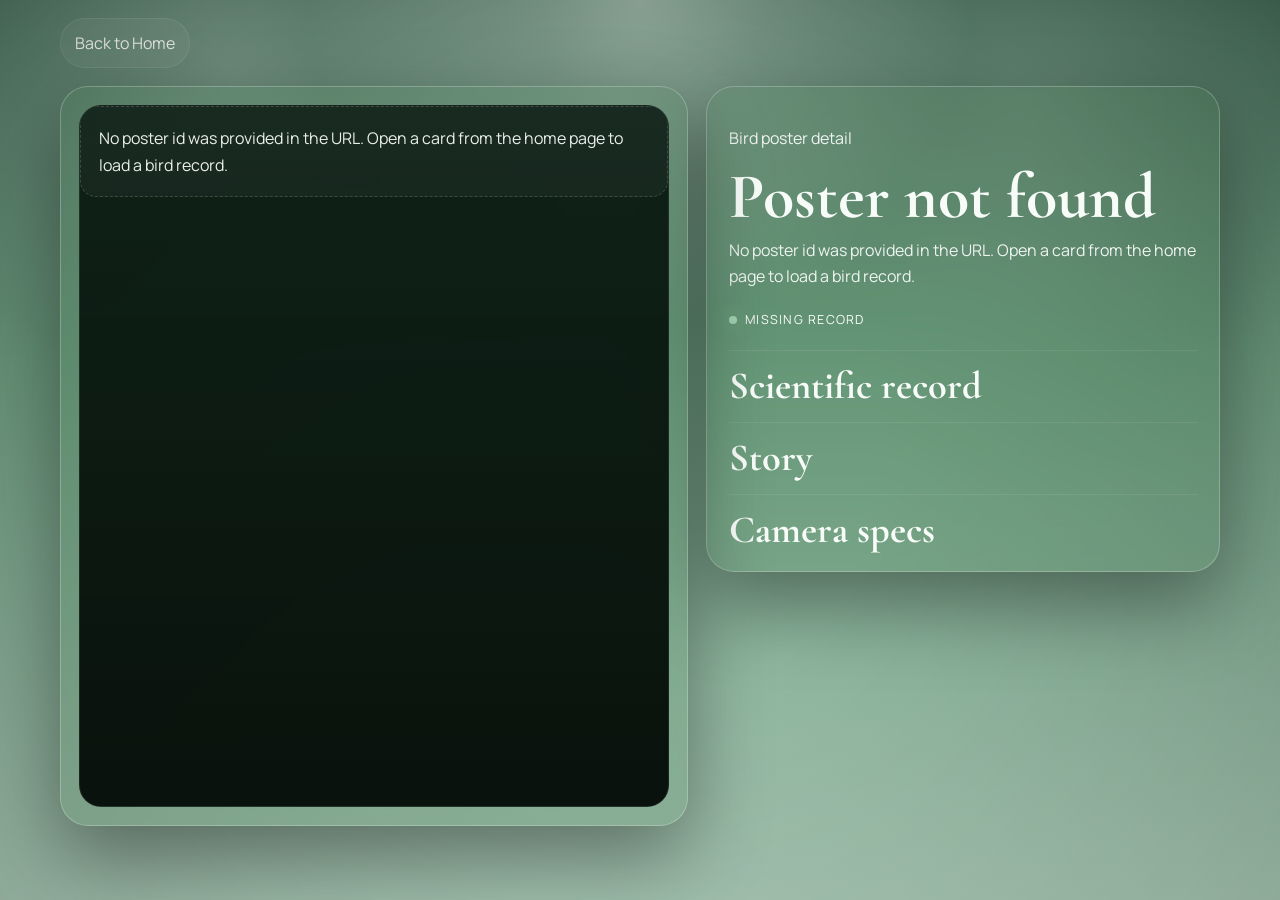
==== poster.html @ 1c606f2d "Update progress" ====
<!DOCTYPE html>
<html lang="en">
<head>
  <meta charset="UTF-8">
  <meta name="viewport" content="width=device-width, initial-scale=1.0">
  <meta name="color-scheme" content="dark">
  <meta name="description" content="Unified bird poster detail page with embedded preview, scientific information, and camera specifications.">
  <title>Kbird Poster Detail</title>
  <link rel="stylesheet" href="style.css">
</head>
<body>
  <div class="poster-page">
    <div class="poster-topbar">
      <a class="back-link" href="index.html">Back to Home</a>
    </div>

    <div class="poster-layout">
      <main class="poster-main" aria-live="polite">
        <section class="poster-cover">
          <div class="poster-preview" id="poster-preview" aria-label="Poster preview"></div>
        </section>
      </main>

      <aside class="detail-aside">
        <p class="eyebrow poster-breadcrumb">Bird poster detail</p>
        <h1 class="poster-title" id="poster-title">Loading title</h1>
        <p class="poster-lead" id="poster-lead">Loading the poster metadata and preview.</p>

        <div class="detail-block">
          <span class="poster-status" id="poster-status">Loading record</span>
          <p class="detail-credits" id="poster-credits"></p>
        </div>

        <div class="detail-block">
          <h2>Scientific record</h2>
          <div class="spec-grid" id="scientific-info"></div>
        </div>

        <div class="detail-block">
          <h2>Story</h2>
          <div class="poster-story" id="poster-story"></div>
        </div>

        <div class="detail-block">
          <h2>Camera specs</h2>
          <div class="spec-grid" id="camera-specs"></div>
        </div>
      </aside>
    </div>
  </div>

  <script src="data/posters.js" defer></script>
  <script src="poster.js" defer></script>
</body>
</html>
---- style.css ----
@import url('https://fonts.googleapis.com/css2?family=Cormorant+Garamond:wght@600;700&family=Manrope:wght@400;500;600;700&display=swap');

:root {
  color-scheme: dark;
  --bg-0: #466c58;
  --bg-1: #6f9f82;
  --bg-2: #a8c8b4;
  --glass: rgba(60, 118, 72, 0.18);
  --glass-border: rgba(255, 255, 255, 0.24);
  --text: #f8fcf8;
  --muted: rgba(246, 250, 247, 0.95);
  --accent: #bcdfc5;
  --shadow: 0 30px 80px rgba(0, 0, 0, 0.4);
  --radius-xl: 28px;
  --radius-lg: 22px;
  --radius-md: 16px;
}

* {
  box-sizing: border-box;
}

html {
  scroll-behavior: smooth;
}

body {
  margin: 0;
  min-height: 100vh;
  color: var(--text);
  font-family: 'Manrope', system-ui, sans-serif;
  line-height: 1.65;
  background:
    radial-gradient(circle at top, rgba(236, 245, 239, 0.44), transparent 30%),
    radial-gradient(circle at 18% 8%, rgba(226, 239, 231, 0.28), transparent 24%),
    radial-gradient(circle at 80% 12%, rgba(211, 230, 217, 0.2), transparent 21%),
    linear-gradient(180deg, var(--bg-0), var(--bg-1) 40%, var(--bg-2) 100%);
  overflow-x: hidden;
}

body::before {
  content: '';
  position: fixed;
  inset: 0;
  pointer-events: none;
  background: radial-gradient(circle at center, transparent 32%, rgba(0, 0, 0, 0.15) 100%);
}

a {
  color: inherit;
  text-decoration: none;
}

img {
  display: block;
  max-width: 100%;
}

.home-page,
.poster-page {
  width: min(1160px, calc(100vw - 24px));
  margin: 0 auto;
  padding: 18px 0 36px;
}

.section-card {
  background: rgba(14, 36, 13, 0.233);
  border: 1px solid var(--glass-border);
  border-radius: var(--radius-xl);
  box-shadow: var(--shadow);
  backdrop-filter: blur(10px);
  padding: 22px;
  margin-top: 18px;
}

main {
  position: relative;
  z-index: 1;
}

main {
  position: relative;
  z-index: 1;
}

.top-intro {
  display: grid;
  grid-template-columns: 1fr 1.2fr;
  gap: 18px;
  align-items: center;
}

.greeting-panel {
  padding: 18px;
  border-radius: var(--radius-lg);
  border: 1px solid rgba(255, 255, 255, 0.2);
  background: rgba(255, 255, 255, 0.12);
}

.greeting-panel p {
  color: var(--muted);
}

.greeting-panel h1 {
  margin-bottom: 10px;
  font-size: clamp(2.2rem, 4vw, 3.8rem);
}

.section-kicker {
  margin: 0 0 8px;
  text-transform: uppercase;
  letter-spacing: 0.14em;
  font-size: 0.74rem;
  color: var(--accent);
}

h1,
h2 {
  margin: 0;
  font-family: 'Cormorant Garamond', ui-serif, serif;
  line-height: 0.92;
  font-weight: 700;
}

h1 {
  font-size: clamp(2.8rem, 5vw, 4.8rem);
}

h2 {
  font-size: clamp(1.9rem, 3vw, 2.8rem);
}

.hero-strip {
  overflow: hidden;
}

.hero-strip__track {
  display: flex;
  gap: 14px;
  width: max-content;
  animation: roll 28s linear infinite;
}

.hero-strip__slide,
.hero-strip__card {
  width: clamp(170px, 20vw, 220px);
  height: clamp(240px, 27vw, 300px);
  flex: 0 0 auto;
  border-radius: 22px;
  overflow: hidden;
  border: 1px solid rgba(255, 255, 255, 0.08);
  box-shadow: 0 14px 40px rgba(0, 0, 0, 0.28);
  background: linear-gradient(180deg, rgba(26, 56, 36, 0.82), rgba(7, 15, 10, 0.96));
}

.hero-strip__slide img {
  width: 100%;
  height: 100%;
  object-fit: cover;
}

.hero-strip__card--one {
  background: linear-gradient(180deg, rgba(64, 96, 72, 0.42), rgba(7, 15, 10, 0.92)), url('https://images.unsplash.com/photo-1452570053594-1b985d6ea890?auto=format&fit=crop&w=900&q=80') center/cover;
}

.hero-strip__card--two {
  background: linear-gradient(180deg, rgba(64, 96, 72, 0.42), rgba(7, 15, 10, 0.92)), url('https://images.unsplash.com/photo-1511275539165-cc46b1ee89bf?auto=format&fit=crop&w=900&q=80') center/cover;
}

.hero-strip__card--three {
  background: linear-gradient(180deg, rgba(64, 96, 72, 0.42), rgba(7, 15, 10, 0.92)), url('https://images.unsplash.com/photo-1501706362039-c6e80948cd27?auto=format&fit=crop&w=900&q=80') center/cover;
}

.bird-doodle {
  position: fixed;
  width: 76px;
  height: 70px;
  border-radius: 50%;
  background: linear-gradient(180deg, rgba(255, 255, 255, 0.796), rgba(249, 248, 232, 0.668));
  border: 2px solid rgba(117, 150, 125, 0.26);
  box-shadow: 0 12px 24px rgba(24, 57, 40, 0.12);
  z-index: 2;
  pointer-events: none;
}

.bird-doodle::before {
  content: '';
  position: absolute;
  width: 14px;
  height: 14px;
  border-radius: 50%;
  background: #203229;
  top: 23px;
  left: 23px;
}

.bird-doodle::after {
  content: '';
  position: absolute;
  right: -12px;
  top: 28px;
  border-top: 7px solid transparent;
  border-bottom: 7px solid transparent;
  border-left: 14px solid #ffd97b;
}

.bird-doodle--one {
  top: 82px;
  left: 3%;
  transform: rotate(-7deg);
}

.bird-doodle--two {
  top: 300px;
  right: 4%;
  transform: rotate(7deg);
}

.bird-doodle--three {
  bottom: 68px;
  right: 14%;
  transform: rotate(-4deg);
}

.about-me {
  display: grid;
  grid-template-columns: minmax(240px, 290px) minmax(0, 1fr);
  gap: 20px;
  align-items: start;
}

.about-me__photo {
  min-height: 420px;
  border-radius: var(--radius-lg);
  border: 1px solid rgba(255, 255, 255, 0.08);
  background:url(posters/about_me.jpg) center/cover;
}

.about-me__content p {
  color: var(--muted);
}

.about-me__content h1 {
  margin-bottom: 10px;
}

.about-me__grid {
  display: grid;
  grid-template-columns: repeat(2, minmax(0, 1fr));
  gap: 14px;
  margin-top: 18px;
}

.about-me__grid > div {
  padding: 16px;
  border-radius: var(--radius-md);
  background: rgba(255, 255, 255, 0.04);
  border: 1px solid rgba(255, 255, 255, 0.08);
}

.about-me__grid h2 {
  font-family: 'Manrope', system-ui, sans-serif;
  font-size: 0.95rem;
  text-transform: uppercase;
  letter-spacing: 0.08em;
  margin-bottom: 6px;
}

.toc-list {
  display: grid;
  grid-template-columns: repeat(auto-fit, minmax(220px, 1fr));
  gap: 10px;
}

.toc-chip {
  display: block;
  padding: 14px 16px;
  border-radius: 16px;
  border: 1px solid rgba(255, 255, 255, 0.08);
  background: rgba(255, 255, 255, 0.04);
  transition: transform 180ms ease, background-color 180ms ease;
}

.toc-chip:hover,
.toc-chip:focus-visible {
  transform: translateY(-2px);
  background: rgba(255, 255, 255, 0.07);
}

.toc-chip__label {
  display: block;
  font-weight: 600;
}

.toc-chip__meta {
  display: block;
  margin-top: 4px;
  color: var(--muted);
  font-size: 0.92rem;
}

.hero-strip__empty,
.empty-state,
.noscript-banner {
  padding: 18px;
  border-radius: var(--radius-md);
  border: 1px dashed rgba(255, 255, 255, 0.16);
  background: rgba(255, 255, 255, 0.04);
  color: var(--muted);
}

.poster-page {
  display: grid;
  gap: 18px;
}

.poster-topbar {
  display: flex;
  justify-content: flex-start;
}

.back-link {
  display: inline-flex;
  align-items: center;
  padding: 11px 14px;
  border-radius: 999px;
  background: rgba(255, 255, 255, 0.05);
  border: 1px solid rgba(255, 255, 255, 0.09);
}

.poster-layout {
  display: grid;
  grid-template-columns: minmax(0, 1.1fr) minmax(320px, 0.9fr);
  gap: 18px;
}

.poster-cover,
.detail-aside {
  background: var(--glass);
  border: 1px solid var(--glass-border);
  border-radius: var(--radius-xl);
  box-shadow: var(--shadow);
  backdrop-filter: blur(22px);
}

.poster-cover {
  padding: 18px;
}

.poster-preview {
  min-height: 78vh;
  border-radius: 22px;
  overflow: hidden;
  border: 1px solid rgba(255, 255, 255, 0.08);
  background: linear-gradient(180deg, rgba(12, 30, 20, 0.96), rgba(7, 15, 10, 0.98));
}

.poster-preview iframe,
.poster-preview img {
  width: 100%;
  height: 100%;
  min-height: 78vh;
  border: 0;
  object-fit: cover;
}

.detail-aside {
  padding: 22px;
  align-self: start;
  position: sticky;
  top: 18px;
}

.poster-breadcrumb,
.poster-lead,
.detail-credits,
.spec-value,
.poster-story p {
  color: var(--muted);
}

.poster-title {
  font-size: clamp(2.8rem, 5vw, 4.8rem);
  margin: 4px 0 10px;
}

.poster-lead {
  margin: 0 0 16px;
}

.detail-block + .detail-block {
  margin-top: 18px;
  padding-top: 18px;
  border-top: 1px solid rgba(255, 255, 255, 0.08);
}

.poster-status {
  display: inline-flex;
  align-items: center;
  gap: 8px;
  font-size: 0.78rem;
  text-transform: uppercase;
  letter-spacing: 0.1em;
}

.poster-status::before {
  content: '';
  width: 8px;
  height: 8px;
  border-radius: 50%;
  background: #9fd2ae;
  box-shadow: 0 0 18px rgba(159, 210, 174, 0.55);
}

.spec-grid {
  display: grid;
  grid-template-columns: repeat(2, minmax(0, 1fr));
  gap: 12px;
}

.spec-item {
  padding: 14px;
  border-radius: 14px;
  background: rgba(255, 255, 255, 0.04);
  border: 1px solid rgba(255, 255, 255, 0.08);
}

.spec-label {
  display: block;
  font-size: 0.74rem;
  text-transform: uppercase;
  letter-spacing: 0.08em;
  margin-bottom: 4px;
  color: var(--accent);
}

.spec-value {
  display: block;
}

.poster-story p {
  margin: 0 0 12px;
}

.poster-story p:last-child {
  margin-bottom: 0;
}

@keyframes roll {
  from {
    transform: translateX(0);
  }
  to {
    transform: translateX(-50%);
  }
}

@media (max-width: 900px) {
  .top-intro,
  .about-me,
  .poster-layout {
    grid-template-columns: 1fr;
  }

  .home-page,
  .poster-page {
    width: min(100vw - 18px, 1160px);
  }

  .hero-strip__track {
    animation-duration: 34s;
  }

  .detail-aside {
    position: static;
  }
}

@media (min-width: 901px) and (max-width: 1100px) {
  .top-intro {
    grid-template-columns: 1fr 1fr;
  }

  .about-me {
    grid-template-columns: minmax(220px, 260px) minmax(0, 1fr);
  }
}

@media (max-width: 640px) {
  .home-page,
  .poster-page {
    width: min(100vw - 16px, 1160px);
    padding-top: 12px;
  }

  .hero-strip__slide,
  .hero-strip__card {
    width: 160px;
    height: 228px;
  }

  .bird-doodle {
    width: 50px;
    height: 44px;
  }

  .section-card {
    padding: 18px;
  }

  .top-intro,
  .about-me,
  .poster-layout,
  .about-me__grid,
  .spec-grid {
    grid-template-columns: 1fr;
  }

  .about-me__grid,
  .spec-grid {
    grid-template-columns: 1fr;
  }

  .poster-preview,
  .poster-preview iframe,
  .poster-preview img {
    min-height: 60vh;
  }
}
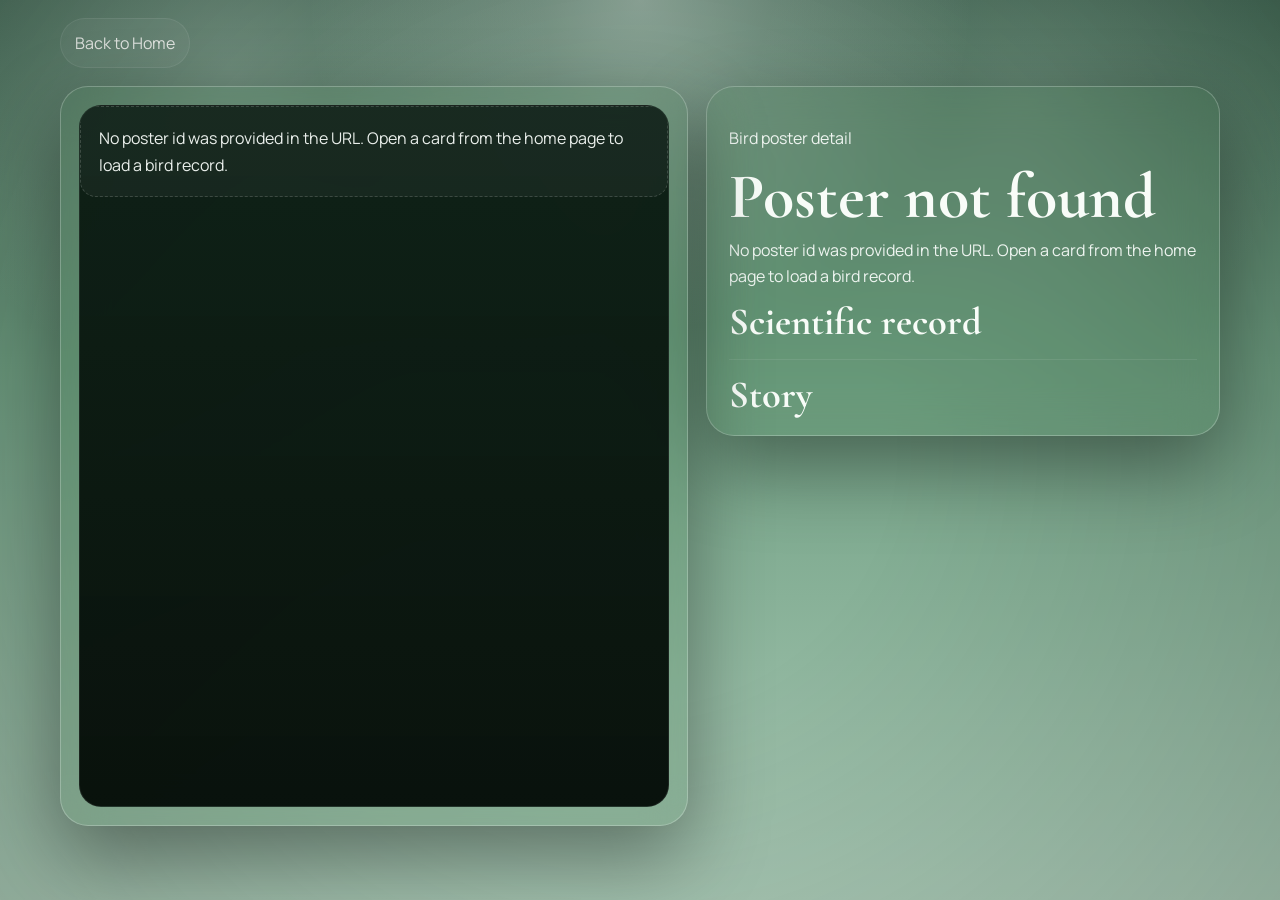
==== commit 4b9addc5: "Updating progress day 2" ====
--- a/poster.html
+++ b/poster.html
@@ -4,7 +4,7 @@
   <meta charset="UTF-8">
   <meta name="viewport" content="width=device-width, initial-scale=1.0">
   <meta name="color-scheme" content="dark">
-  <meta name="description" content="Unified bird poster detail page with embedded preview, scientific information, and camera specifications.">
+  <meta name="description" content="Unified bird poster detail page with embedded preview and scientific information.">
   <title>Kbird Poster Detail</title>
   <link rel="stylesheet" href="style.css">
 </head>
@@ -25,11 +25,7 @@
         <p class="eyebrow poster-breadcrumb">Bird poster detail</p>
         <h1 class="poster-title" id="poster-title">Loading title</h1>
         <p class="poster-lead" id="poster-lead">Loading the poster metadata and preview.</p>
-
-        <div class="detail-block">
-          <span class="poster-status" id="poster-status">Loading record</span>
           <p class="detail-credits" id="poster-credits"></p>
-        </div>
 
         <div class="detail-block">
           <h2>Scientific record</h2>
@@ -41,10 +37,6 @@
           <div class="poster-story" id="poster-story"></div>
         </div>
 
-        <div class="detail-block">
-          <h2>Camera specs</h2>
-          <div class="spec-grid" id="camera-specs"></div>
-        </div>
       </aside>
     </div>
   </div>
--- a/style.css
+++ b/style.css
@@ -229,11 +229,14 @@
   align-items: start;
 }
 
-.about-me__photo {
-  min-height: 420px;
-  border-radius: var(--radius-lg);
-  border: 1px solid rgba(255, 255, 255, 0.08);
-  background:url(posters/about_me.jpg) center/cover;
+
+.about-me__photo{
+    width:100%;
+    aspect-ratio:3/4;
+    border-radius:var(--radius-lg);
+    background:url(posters/about_me.jpg) center center;
+    background-size:cover;
+    background-repeat:no-repeat;
 }
 
 .about-me__content p {
@@ -499,14 +502,33 @@
     height: 228px;
   }
 
-  .bird-doodle {
-    width: 50px;
-    height: 44px;
-  }
+  .bird-doodle--one{
+    top: 60px;
+    left: 1%;
+    transform: rotate(-7deg) scale(0.65);
+}
+
+.bird-doodle--two{
+    top: 250px;
+    right: 1%;
+    transform: rotate(7deg) scale(0.65);
+}
+
+.bird-doodle--three{
+    bottom: 35px;
+    right: 6%;
+    transform: rotate(-4deg) scale(0.65);
+}
 
   .section-card {
     padding: 18px;
   }
+  .about-me__photo{
+    width:100%;
+    aspect-ratio:3/4;
+    background-size:cover;
+  }
+  
 
   .top-intro,
   .about-me,
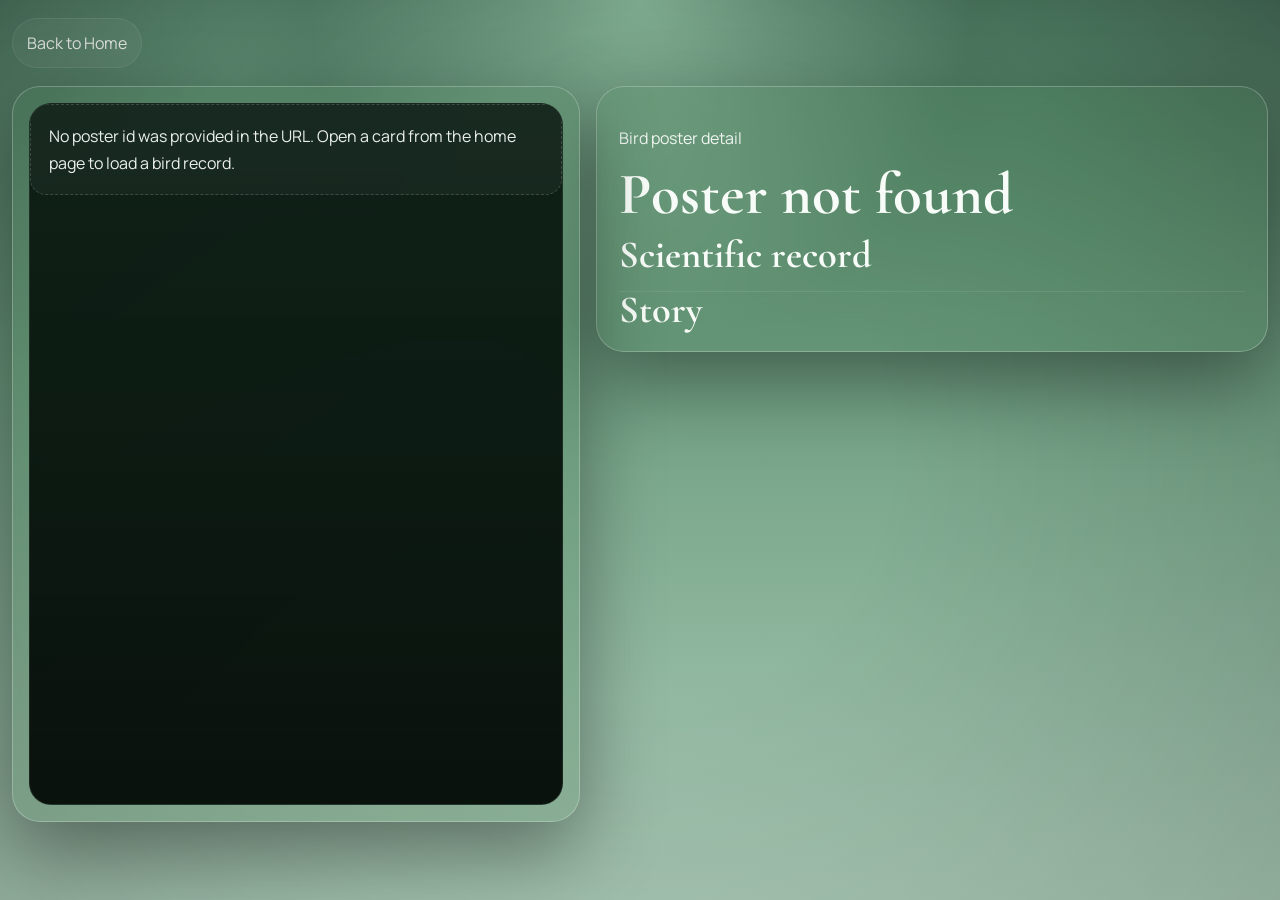
==== commit 422c6447: "add story" ====
--- a/poster.html
+++ b/poster.html
@@ -24,7 +24,6 @@
       <aside class="detail-aside">
         <p class="eyebrow poster-breadcrumb">Bird poster detail</p>
         <h1 class="poster-title" id="poster-title">Loading title</h1>
-        <p class="poster-lead" id="poster-lead">Loading the poster metadata and preview.</p>
           <p class="detail-credits" id="poster-credits"></p>
 
         <div class="detail-block">
--- a/style.css
+++ b/style.css
@@ -31,9 +31,9 @@
   font-family: 'Manrope', system-ui, sans-serif;
   line-height: 1.65;
   background:
-    radial-gradient(circle at top, rgba(236, 245, 239, 0.44), transparent 30%),
-    radial-gradient(circle at 18% 8%, rgba(226, 239, 231, 0.28), transparent 24%),
-    radial-gradient(circle at 80% 12%, rgba(211, 230, 217, 0.2), transparent 21%),
+    radial-gradient(circle at top, rgba(198, 255, 216, 0.488), transparent 30%),
+    radial-gradient(circle at 18% 8%, rgba(147, 219, 176, 0.28), transparent 24%),
+    radial-gradient(circle at 80% 12%, rgba(116, 208, 147, 0.2), transparent 21%),
     linear-gradient(180deg, var(--bg-0), var(--bg-1) 40%, var(--bg-2) 100%);
   overflow-x: hidden;
 }
@@ -58,7 +58,7 @@
 
 .home-page,
 .poster-page {
-  width: min(1160px, calc(100vw - 24px));
+  width: min(1260px, calc(100vw - 24px));
   margin: 0 auto;
   padding: 18px 0 36px;
 }
@@ -119,11 +119,11 @@
   margin: 0;
   font-family: 'Cormorant Garamond', ui-serif, serif;
   line-height: 0.92;
-  font-weight: 700;
+  font-weight: 680;
 }
 
 h1 {
-  font-size: clamp(2.8rem, 5vw, 4.8rem);
+  font-size: clamp(2.6rem, 5vw, 4.6rem);
 }
 
 h2 {
@@ -176,7 +176,7 @@
   width: 76px;
   height: 70px;
   border-radius: 50%;
-  background: linear-gradient(180deg, rgba(255, 255, 255, 0.796), rgba(249, 248, 232, 0.668));
+  background: linear-gradient(180deg, rgba(255, 255, 255, 0.981), rgba(249, 248, 232, 0.953));
   border: 2px solid rgba(117, 150, 125, 0.26);
   box-shadow: 0 12px 24px rgba(24, 57, 40, 0.12);
   z-index: 2;
@@ -225,7 +225,7 @@
 .about-me {
   display: grid;
   grid-template-columns: minmax(240px, 290px) minmax(0, 1fr);
-  gap: 20px;
+  gap: 14px;
   align-items: start;
 }
 
@@ -234,7 +234,7 @@
     width:100%;
     aspect-ratio:3/4;
     border-radius:var(--radius-lg);
-    background:url(posters/about_me.jpg) center center;
+    background:url(about_me.jpg) center center;
     background-size:cover;
     background-repeat:no-repeat;
 }
@@ -244,18 +244,23 @@
 }
 
 .about-me__content h1 {
-  margin-bottom: 10px;
+  margin-bottom: 8px;
+  font-size: clamp(2.2rem, 4vw, 3.8rem);
+  line-height: 0.95;
+}
+.about-me__paragraph {
+    margin: 8px 0 14px;
 }
 
 .about-me__grid {
   display: grid;
   grid-template-columns: repeat(2, minmax(0, 1fr));
   gap: 14px;
-  margin-top: 18px;
+  margin-top: 14px;
 }
 
 .about-me__grid > div {
-  padding: 16px;
+  padding: 12px 14px;
   border-radius: var(--radius-md);
   background: rgba(255, 255, 255, 0.04);
   border: 1px solid rgba(255, 255, 255, 0.08);
@@ -266,9 +271,12 @@
   font-size: 0.95rem;
   text-transform: uppercase;
   letter-spacing: 0.08em;
-  margin-bottom: 6px;
-}
-
+  margin-bottom: 3px;
+}
+.about-me__grid p {
+    margin: 0;
+    line-height: 1.45;
+}
 .toc-list {
   display: grid;
   grid-template-columns: repeat(auto-fit, minmax(220px, 1fr));
@@ -333,8 +341,8 @@
 
 .poster-layout {
   display: grid;
-  grid-template-columns: minmax(0, 1.1fr) minmax(320px, 0.9fr);
-  gap: 18px;
+  grid-template-columns: minmax(0, 1.1fr) minmax(320px, 1.3fr);
+  gap: 16px;
 }
 
 .poster-cover,
@@ -347,7 +355,7 @@
 }
 
 .poster-cover {
-  padding: 18px;
+  padding: 16px;
 }
 
 .poster-preview {
@@ -383,7 +391,7 @@
 }
 
 .poster-title {
-  font-size: clamp(2.8rem, 5vw, 4.8rem);
+  font-size: clamp(2.4rem, 4.6vw, 4.4rem);
   margin: 4px 0 10px;
 }
 
@@ -393,7 +401,7 @@
 
 .detail-block + .detail-block {
   margin-top: 18px;
-  padding-top: 18px;
+  padding-top: 1px;
   border-top: 1px solid rgba(255, 255, 255, 0.08);
 }
 
@@ -467,7 +475,7 @@
 
   .home-page,
   .poster-page {
-    width: min(100vw - 18px, 1160px);
+    width: min(100vw - 18px, 2360px);
   }
 
   .hero-strip__track {
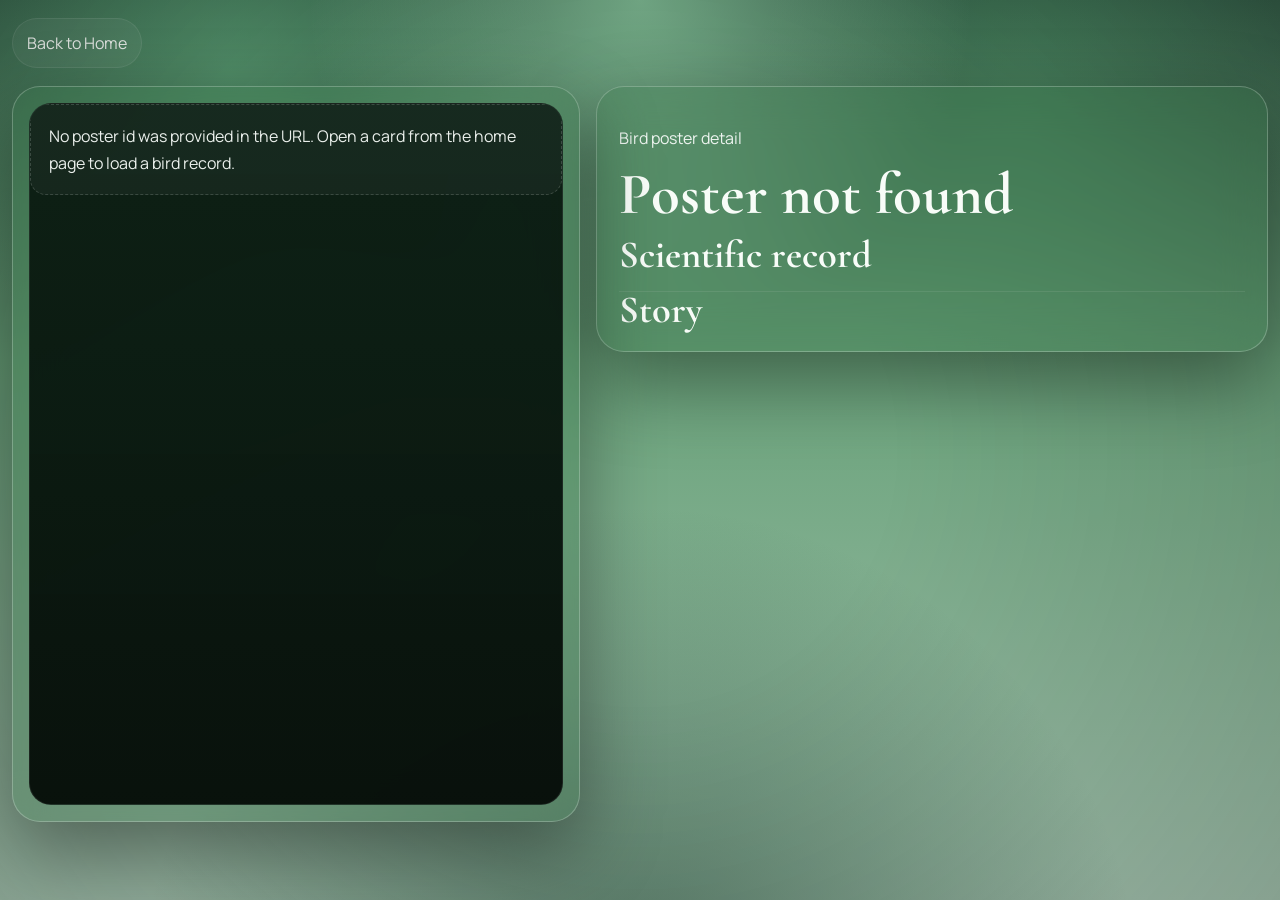
==== commit 2a3bd15f: "added logo and changed poster order" ====
--- a/poster.html
+++ b/poster.html
@@ -6,6 +6,15 @@
   <meta name="color-scheme" content="dark">
   <meta name="description" content="Unified bird poster detail page with embedded preview and scientific information.">
   <title>Kbird Poster Detail</title>
+  <link rel="icon" href="logo.ico" type="image/x-icon">
+  <script type="application/ld+json">
+  {
+    "@context": "https://schema.org",
+    "@type": "WebSite",
+    "name": "Kbird Portfolio",
+    "url": "https://yxz5029.github.io/kbird-website/"
+  }
+  </script>
   <link rel="stylesheet" href="style.css">
 </head>
 <body>
--- a/style.css
+++ b/style.css
@@ -2,10 +2,10 @@
 
 :root {
   color-scheme: dark;
-  --bg-0: #466c58;
-  --bg-1: #6f9f82;
-  --bg-2: #a8c8b4;
-  --glass: rgba(60, 118, 72, 0.18);
+  --bg-0: #335b46;
+  --bg-1: #6aa37b;
+  --bg-2: #9fbeaa;
+  --glass: rgba(50, 110, 66, 0.3);
   --glass-border: rgba(255, 255, 255, 0.24);
   --text: #f8fcf8;
   --muted: rgba(246, 250, 247, 0.95);
@@ -31,9 +31,10 @@
   font-family: 'Manrope', system-ui, sans-serif;
   line-height: 1.65;
   background:
-    radial-gradient(circle at top, rgba(198, 255, 216, 0.488), transparent 30%),
-    radial-gradient(circle at 18% 8%, rgba(147, 219, 176, 0.28), transparent 24%),
-    radial-gradient(circle at 80% 12%, rgba(116, 208, 147, 0.2), transparent 21%),
+    radial-gradient(circle at top, rgba(184, 255, 204, 0.5), transparent 30%),
+    radial-gradient(circle at 18% 8%, rgba(120, 214, 153, 0.42), transparent 24%),
+    radial-gradient(circle at 80% 12%, rgba(98, 190, 127, 0.32), transparent 21%),
+    radial-gradient(circle at 50% 112%, rgba(25, 64, 45, 0.58), transparent 42%),
     linear-gradient(180deg, var(--bg-0), var(--bg-1) 40%, var(--bg-2) 100%);
   overflow-x: hidden;
 }
@@ -64,7 +65,7 @@
 }
 
 .section-card {
-  background: rgba(14, 36, 13, 0.233);
+  background: rgba(28, 69, 35, 0.34);
   border: 1px solid var(--glass-border);
   border-radius: var(--radius-xl);
   box-shadow: var(--shadow);
@@ -93,8 +94,8 @@
 .greeting-panel {
   padding: 18px;
   border-radius: var(--radius-lg);
-  border: 1px solid rgba(255, 255, 255, 0.2);
-  background: rgba(255, 255, 255, 0.12);
+  border: 1px solid rgba(255, 255, 255, 0.22);
+  background: rgba(241, 255, 245, 0.22);
 }
 
 .greeting-panel p {
@@ -111,7 +112,7 @@
   text-transform: uppercase;
   letter-spacing: 0.14em;
   font-size: 0.74rem;
-  color: var(--accent);
+  color: #dbf1df;
 }
 
 h1,
@@ -159,16 +160,23 @@
   object-fit: cover;
 }
 
+.hero-strip__card img {
+  width: 100%;
+  height: 100%;
+  object-fit: cover;
+  display: block;
+}
+
 .hero-strip__card--one {
-  background: linear-gradient(180deg, rgba(64, 96, 72, 0.42), rgba(7, 15, 10, 0.92)), url('https://images.unsplash.com/photo-1452570053594-1b985d6ea890?auto=format&fit=crop&w=900&q=80') center/cover;
+  background: linear-gradient(180deg, rgba(112, 165, 119, 0.58), rgba(7, 15, 10, 0.9));
 }
 
 .hero-strip__card--two {
-  background: linear-gradient(180deg, rgba(64, 96, 72, 0.42), rgba(7, 15, 10, 0.92)), url('https://images.unsplash.com/photo-1511275539165-cc46b1ee89bf?auto=format&fit=crop&w=900&q=80') center/cover;
+  background: linear-gradient(180deg, rgba(112, 165, 119, 0.58), rgba(7, 15, 10, 0.9));
 }
 
 .hero-strip__card--three {
-  background: linear-gradient(180deg, rgba(64, 96, 72, 0.42), rgba(7, 15, 10, 0.92)), url('https://images.unsplash.com/photo-1501706362039-c6e80948cd27?auto=format&fit=crop&w=900&q=80') center/cover;
+  background: linear-gradient(180deg, rgba(112, 165, 119, 0.58), rgba(7, 15, 10, 0.9));
 }
 
 .bird-doodle {
@@ -176,8 +184,8 @@
   width: 76px;
   height: 70px;
   border-radius: 50%;
-  background: linear-gradient(180deg, rgba(255, 255, 255, 0.981), rgba(249, 248, 232, 0.953));
-  border: 2px solid rgba(117, 150, 125, 0.26);
+  background: linear-gradient(180deg, rgba(255, 255, 255, 0.9), rgba(239, 248, 230, 0.9));
+  border: 2px solid rgba(117, 150, 125, 0.3);
   box-shadow: 0 12px 24px rgba(24, 57, 40, 0.12);
   z-index: 2;
   pointer-events: none;
@@ -231,12 +239,18 @@
 
 
 .about-me__photo{
-    width:100%;
-    aspect-ratio:3/4;
-    border-radius:var(--radius-lg);
-    background:url(about_me.jpg) center center;
-    background-size:cover;
-    background-repeat:no-repeat;
+  width:100%;
+  aspect-ratio:3/4;
+  border-radius:var(--radius-lg);
+  overflow:hidden;
+  background:rgba(255,255,255,0.05);
+}
+
+.about-me__photo img {
+  width:100%;
+  height:100%;
+  object-fit:cover;
+  display:block;
 }
 
 .about-me__content p {
